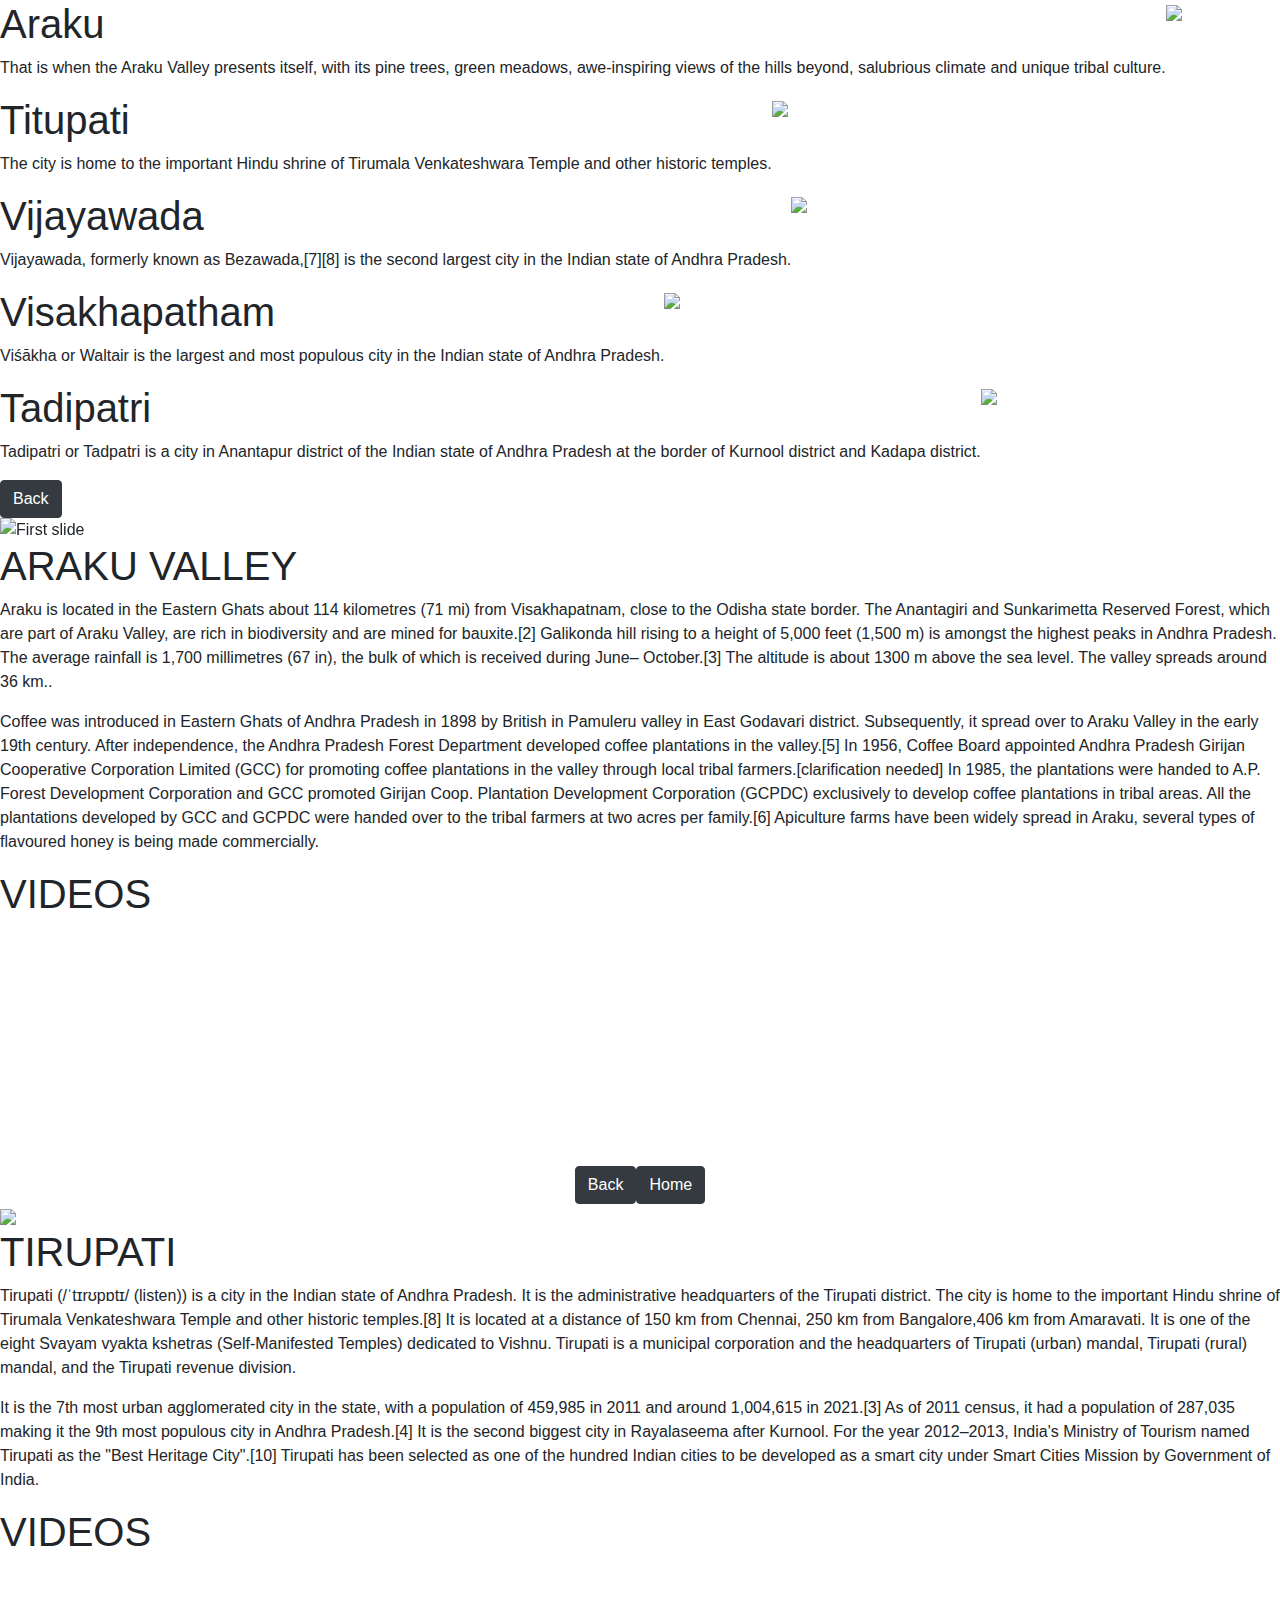
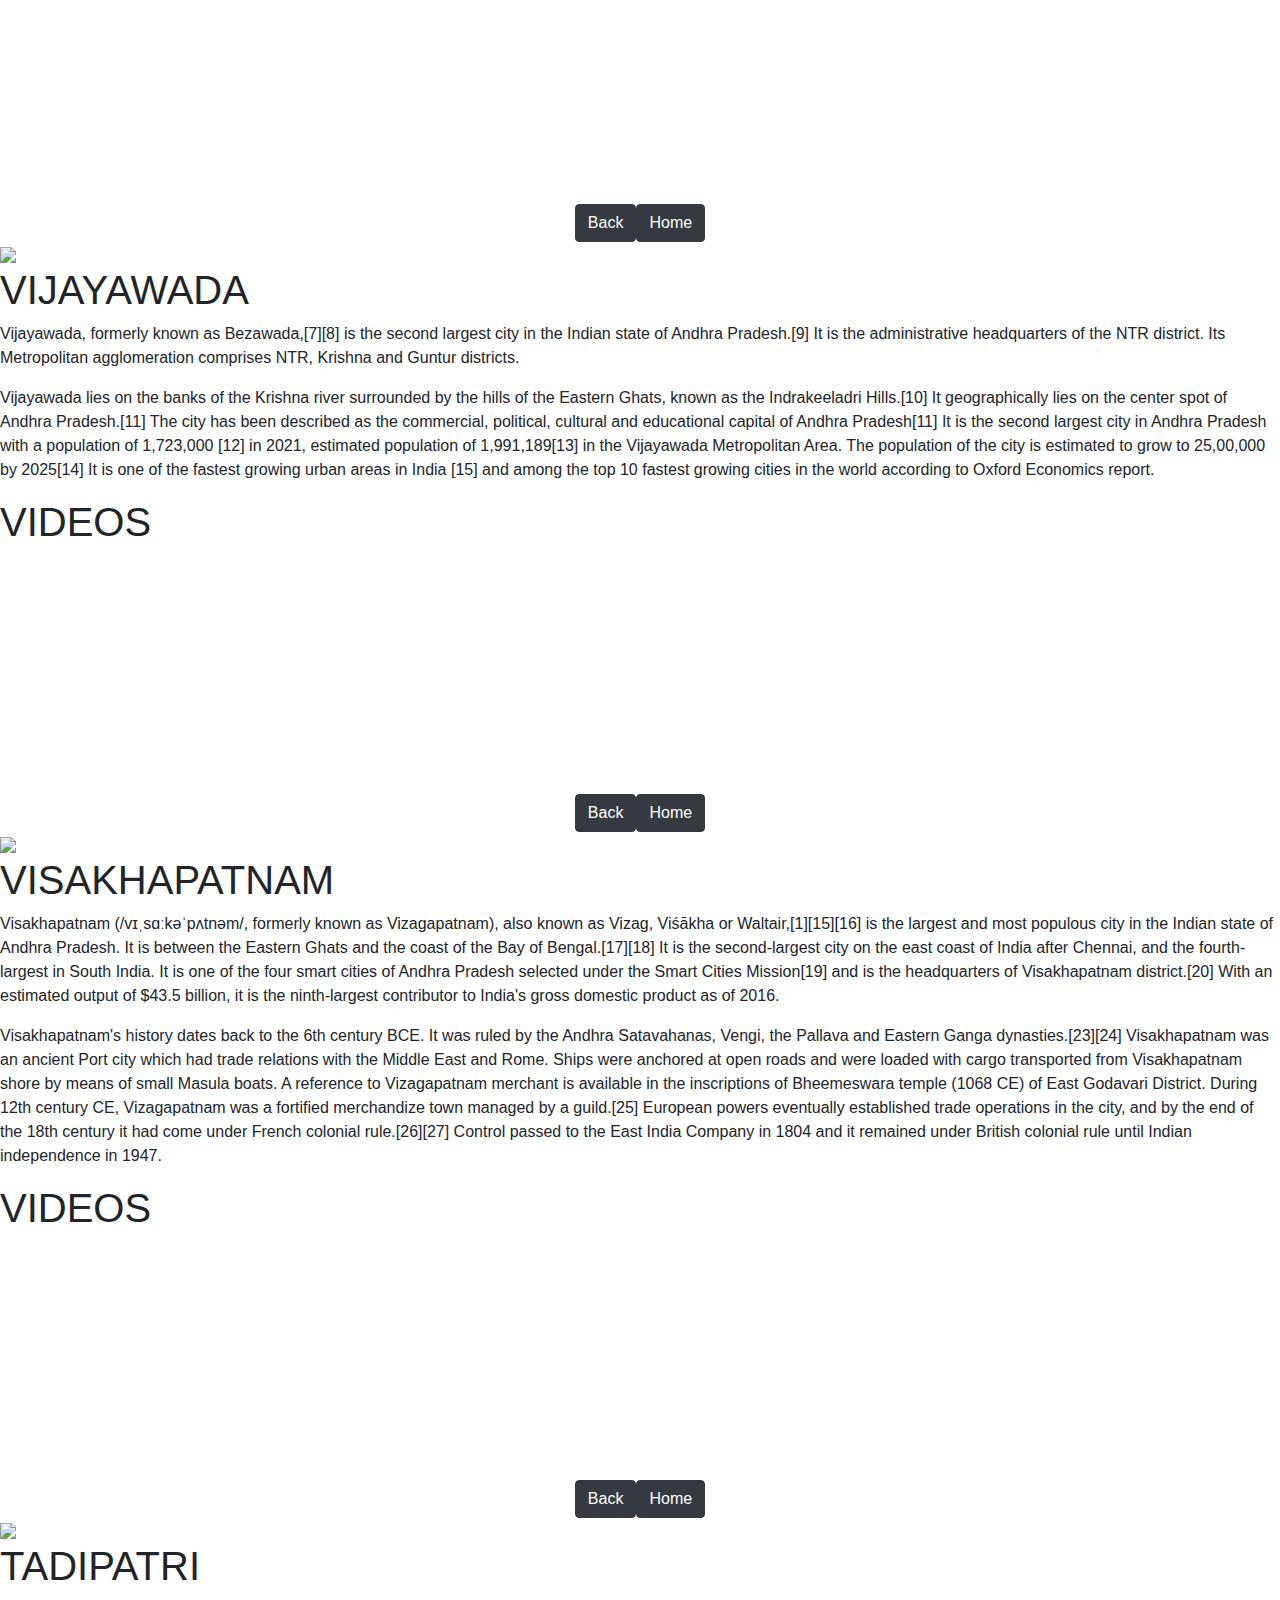
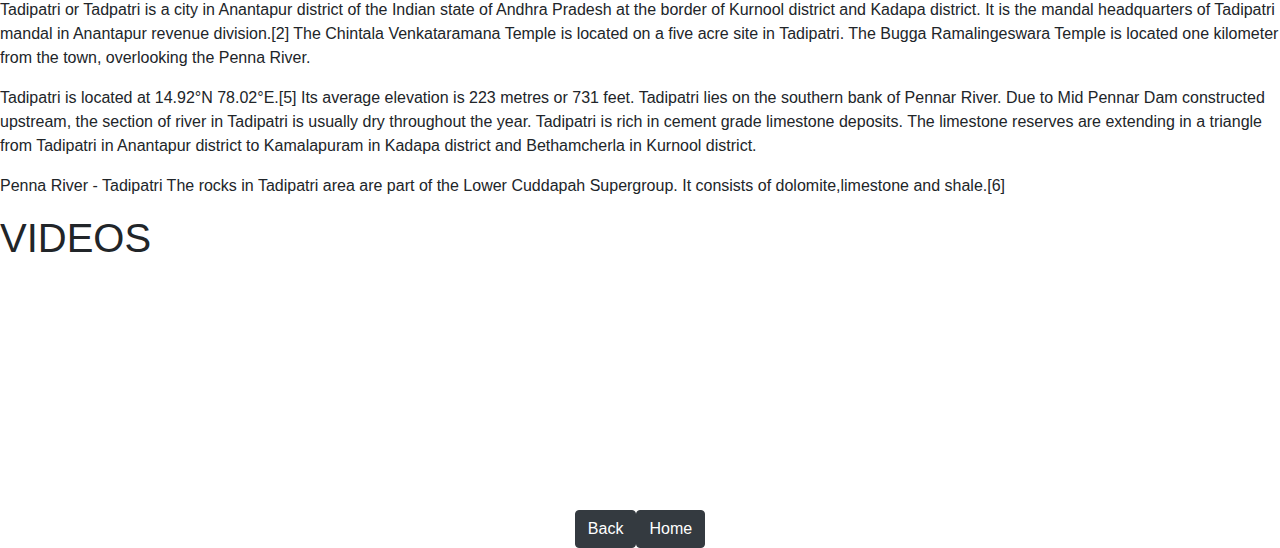
==== docs/page03.html @ a1fa5922 "Update page03.html" ====
<!-- 
Online HTML, CSS and JavaScript editor to run code online.
-->
<!DOCTYPE html>
<html lang="en">

<head>
  <meta charset="UTF-8" />
  <meta name="viewport" content="width=device-width, initial-scale=1.0" />
  <link rel="stylesheet" href="tourism.css" />
  <title>Siddiq</title>
  <link rel="stylesheet" href="https://stackpath.bootstrapcdn.com/bootstrap/4.5.2/css/bootstrap.min.css"
    integrity="sha384-	JcKb8q3iqJ61gNV9KGb8thSsNjpSL0n8PARn9HuZOnIxN0hoP+VmmDGMN5t9UJ0Z" crossorigin="anonymous">
  <script src="https://code.jquery.com/jquery-3.5.1.slim.min.js"
    integrity="sha384-				DfXdz2htPH0lsSSs5nCTpuj/zy4C+OGpamoFVy38MVBnE+IbbVYUew+OrCXaRkfj"
    crossorigin="anonymous"></script>
  <script src="https://cdn.jsdelivr.net/npm/popper.js@1.16.1/dist/umd/popper.min.js"
    integrity="sha384-9/reFTGAW83EW2RDu2S0VKaIzap3H66lZH81PoYlFhbGU+	6BZp6G7niu735Sk7lN"
    crossorigin="anonymous"></script>
  <script src="https://stackpath.bootstrapcdn.com/bootstrap/4.5.2/js/bootstrap.min.js"
    integrity="sha384-	B4gt1jrGC7Jh4AgTPSdUtOBvfO8shuf57BaghqFfPlYxofvL8/KUEfYiJOMMV+rV"
    crossorigin="anonymous"></script>
</head>

<body>



  <div id="section2">
    <div class="cover">
      <div class="tourist_card d-flex flex-row" onclick="display('sectionAraku')">
        <div>
          <h1 class="card_head">Araku</h1>
          <p class="para">That is when the Araku Valley presents itself, with its pine trees, green meadows,
            awe-inspiring views of the hills beyond, salubrious climate and unique tribal culture.</p>
        </div>
        <div>
          <img src="https://media.gettyimages.com/photos/araku-valley-visakhapatnam-andhra-pradesh-picture-id1351966272"
            class="box" />
        </div>
      </div>



      <div class="tourist_card d-flex flex-row" onclick="display('sectionTirupati')">
        <div>
          <h1 class="card_head">Titupati</h1>
          <p class="para">The city is home to the important Hindu shrine of Tirumala Venkateshwara Temple and other
            historic temples.</p>
        </div>
        <div>
          <img
            src="https://upload.wikimedia.org/wikipedia/commons/thumb/4/4e/Tirumala_090615.jpg/2560px-Tirumala_090615.jpg"
            class="box" />
        </div>
      </div>


      <div class="tourist_card d-flex flex-row" onclick="display('sectionVijayawada')">
        <div>
          <h1 class="card_head">Vijayawada</h1>
          <p class="para">Vijayawada, formerly known as Bezawada,[7][8] is the second largest city in the Indian state
            of Andhra Pradesh.</p>
        </div>
        <div>
          <img src="https://i.ytimg.com/vi/PCoxd4zgOww/maxresdefault.jpg" class="box" />
        </div>
      </div>



      <div class="tourist_card d-flex flex-row" onclick="display('sectionVisakhapatnam')">
        <div>
          <h1 class="card_head">Visakhapatham</h1>
          <p class="para">Viśākha or Waltair is the largest and most populous city in the Indian state of Andhra
            Pradesh.</p>
        </div>
        <div>
          <img src="https://th.bing.com/th/id/OIP._AcqMVvNnZ0XkM-PmJo5pAHaFQ?pid=ImgDet&rs=1" class="box" />
        </div>
      </div>



      <div class="tourist_card d-flex flex-row" onclick="display('sectionTadipatri')">
        <div>
          <h1 class="card_head">Tadipatri</h1>
          <p class="para">Tadipatri or Tadpatri is a city in Anantapur district of the Indian state of Andhra Pradesh at
            the border of Kurnool district and Kadapa district.</p>
        </div>
        <div>
          <img
            src="https://images.pexels.com/photos/2443789/pexels-photo-2443789.jpeg?auto=compress&cs=tinysrgb&fit=crop&h=627&w=1200"
            class="box" />
        </div>
      </div>
      <a href="dev.html" class="btn btn-dark" role="button">Back</a>
    </div>
  </div>



  <div id="sectionAraku" class="arakuback">
    <div id="carouselExampleIndicators" class="carousel slide" data-ride="carousel">
      <ol class="carousel-indicators">
        <li data-target="#carouselExampleIndicators" data-slide-to="0" class="active"></li>
        <li data-target="#carouselExampleIndicators" data-slide-to="1"></li>
        <li data-target="#carouselExampleIndicators" data-slide-to="2"></li>
      </ol>
      <div class="carousel-inner">
        <div class="carousel-item active">
          <img class="d-block w-100 car"
            src="https://images.indulgexpress.com/uploads/user/imagelibrary/2017/11/13/original/araku_valley.PNG"
            alt="First slide">
        </div>
        <div class="carousel-item">
          <img class="d-block w-100 car"
            src="https://static2.tripoto.com/media/filter/tst/img/270422/TripDocument/1467460479_img_20160701_163920188_hdr.jpg"
            alt="Second 	slide">
        </div>
        <div class="carousel-item">
          <img class="d-block w-100 car"
            src="https://images.thrillophilia.com/image/upload/s--QWhQ47Ci--/c_fill,g_auto/v1/attractions/images/000/005/578/original/1584164842	_shutterstock_1407949919.jpg.jpg"
            alt="Third slide">
        </div>
      </div>
      <a class="carousel-control-prev" href="#carouselExampleIndicators" role="button" data-slide="prev">
        <span class="carousel-control-prev-icon" aria-hidden="true"></span>
        <span class="sr-only">Previous</span>
      </a>
      <a class="carousel-control-next" href="#carouselExampleIndicators" role="button" data-slide="next">
        <span class="carousel-control-next-icon" aria-hidden="true"></span>
        <span class="sr-only">Next</span>
      </a>
    </div>
    <div>
      <h1 class="card_head1">ARAKU VALLEY</h1>
      <p class="para">Araku is located in the Eastern Ghats about 114 kilometres (71 mi) from Visakhapatnam, close to
        the Odisha state border. The Anantagiri and Sunkarimetta Reserved Forest, which are part of Araku Valley, are
        rich in biodiversity and are mined for bauxite.[2] Galikonda hill rising to a height of 5,000 feet (1,500 m) is
        amongst the highest peaks in Andhra Pradesh. The average rainfall is 1,700 millimetres (67 in), the bulk of
        which is received during June– October.[3] The altitude is about 1300 m above the sea level. The valley spreads
        around 36 km..</p>

      <p class="para">Coffee was introduced in Eastern Ghats of Andhra Pradesh in 1898 by British in Pamuleru valley in
        East Godavari district. Subsequently, it spread over to Araku Valley in the early 19th century. After
        independence, the Andhra Pradesh Forest Department developed coffee plantations in the valley.[5] In 1956,
        Coffee Board appointed Andhra Pradesh Girijan Cooperative Corporation Limited (GCC) for promoting coffee
        plantations in the valley through local tribal farmers.[clarification needed] In 1985, the plantations were
        handed to A.P. Forest Development Corporation and GCC promoted Girijan Coop. Plantation Development Corporation
        (GCPDC) exclusively to develop coffee plantations in tribal areas. All the plantations developed by GCC and
        GCPDC were handed over to the tribal farmers at two acres per family.[6] Apiculture farms have been widely
        spread in Araku, several types of flavoured honey is being made commercially.</p>

      <h1 class="card_head1">VIDEOS</h1>
      <div class="d-flex flex-row ">
        <div class="embed-responsive embed-responsive-16by9 pads">
          <iframe class="embed-responsive-item" src="https://www.youtube.com/embed/3CYGU_5XSKY?rel=0"
            allowfullscreen></iframe>
        </div>

        <div class="embed-responsive embed-responsive-16by9 pads">
          <iframe class="embed-responsive-item" src="https://www.youtube.com/embed/nHOMampB5LQ?rel=0"
            allowfullscreen></iframe>
        </div>

        <div class="embed-responsive embed-responsive-16by9 pads">
          <iframe class="embed-responsive-item" src="https://www.youtube.com/embed/Pd-9VE-ASok?rel=0"
            allowfullscreen></iframe>
        </div>
      </div>

      <div class="d-flex flex-row justify-content-center">
        <button class="pads btn btn-dark" onclick="display('section2')">Back</button>
        <a href="dev.html" class="btn btn-dark pads" role="button">Home</a>
      </div>
    </div>
  </div>



  <div id="sectionTirupati" class="arakuback">
    <img src="https://www.tourmyindia.com/blog/wp-content/uploads/2015/09/best-places-to-visit-in-andhra-	pradesh.png"
      class="tirupati_img">
    <h1 class="card_head1">TIRUPATI</h1>
    <p class="para">Tirupati (/ˈtɪrʊpɒtɪ/ (listen)) is a city in the Indian state of Andhra Pradesh. It is the
      administrative headquarters of the Tirupati district. The city is home to the important Hindu shrine of Tirumala
      Venkateshwara Temple and other historic temples.[8] It is located at a distance of 150 km from Chennai, 250 km
      from Bangalore,406 km from Amaravati. It is one of the eight Svayam vyakta kshetras (Self-Manifested Temples)
      dedicated to Vishnu. Tirupati is a municipal corporation and the headquarters of Tirupati (urban) mandal, Tirupati
      (rural) mandal, and the Tirupati revenue division.</p>

    <p class="para">It is the 7th most urban agglomerated city in the state, with a population of 459,985 in 2011 and
      around 1,004,615 in 2021.[3] As of 2011 census, it had a population of 287,035 making it the 9th most populous
      city in Andhra Pradesh.[4] It is the second biggest city in Rayalaseema after Kurnool. For the year 2012–2013,
      India's Ministry of Tourism named Tirupati as the "Best Heritage City".[10] Tirupati has been selected as one of
      the hundred Indian cities to be developed as a smart city under Smart Cities Mission by Government of India.</p>

    <h1 class="card_head1">VIDEOS</h1>
    <div class="d-flex flex-row ">
      <div class="embed-responsive embed-responsive-16by9 pads">
        <iframe class="embed-responsive-item" src="https://www.youtube.com/embed/SZU2NR5Ls28?rel=0"
          allowfullscreen></iframe>
      </div>

      <div class="embed-responsive embed-responsive-16by9 pads">
        <iframe class="embed-responsive-item" src="https://www.youtube.com/embed/i1PRlMkpUgM?rel=0"
          allowfullscreen></iframe>
      </div>

      <div class="embed-responsive embed-responsive-16by9 pads">
        <iframe class="embed-responsive-item" src="https://www.youtube.com/embed/694Zgsanp0E?rel=0"
          allowfullscreen></iframe>
      </div>
    </div>

    <div class="d-flex flex-row justify-content-center">
      <button class="pads btn btn-dark" onclick="display('section2')">Back</button>
      <a href="index.html" class="btn btn-dark pads" role="button">Home</a>
    </div>
  </div>



  <div id="sectionVijayawada" class="arakuback">
    <img src="https://pix10.agoda.net/geo/city/88777/1_88777_02.jpg?s=1920x822" class="vijayawada_img">
    <h1 class="card_head1">VIJAYAWADA</h1>
    <p class="para">Vijayawada, formerly known as Bezawada,[7][8] is the second largest city in the Indian state of
      Andhra Pradesh.[9] It is the administrative headquarters of the NTR district. Its Metropolitan agglomeration
      comprises NTR, Krishna and Guntur districts.</p>
    <p class="para">Vijayawada lies on the banks of the Krishna river surrounded by the hills of the Eastern Ghats,
      known as the Indrakeeladri Hills.[10] It geographically lies on the center spot of Andhra Pradesh.[11] The city
      has been described as the commercial, political, cultural and educational capital of Andhra Pradesh[11] It is the
      second largest city in Andhra Pradesh with a population of 1,723,000 [12] in 2021, estimated population of
      1,991,189[13] in the Vijayawada Metropolitan Area. The population of the city is estimated to grow to 25,00,000 by
      2025[14] It is one of the fastest growing urban areas in India [15] and among the top 10 fastest growing cities in
      the world according to Oxford Economics report.</p>

    <h1 class="card_head1">VIDEOS</h1>
    <div class="d-flex flex-row ">
      <div class="embed-responsive embed-responsive-16by9 pads">
        <iframe class="embed-responsive-item" src="https://www.youtube.com/embed/ZCtydx3sjDo?rel=0"
          allowfullscreen></iframe>
      </div>

      <div class="embed-responsive embed-responsive-16by9 pads">
        <iframe class="embed-responsive-item" src="https://www.youtube.com/embed/PCoxd4zgOww?rel=0"
          allowfullscreen></iframe>
      </div>

      <div class="embed-responsive embed-responsive-16by9 pads">
        <iframe class="embed-responsive-item" src="https://www.youtube.com/embed/U4b781cWoMw?rel=0"
          allowfullscreen></iframe>
      </div>
    </div>

    <div class="d-flex flex-row justify-content-center">
      <button class="pads btn btn-dark" onclick="display('section2')">Back</button>
      <a href="index.html" class="btn btn-dark pads" role="button">Home</a>
    </div>
  </div>



  <div id="sectionVisakhapatnam" class="arakuback">
    <img src="https://live.staticflickr.com/1759/28654102158_47e5f69dc4_b.jpg" class="vijayawada_img">
    <h1 class="card_head1">VISAKHAPATNAM</h1>
    <p class="para">Visakhapatnam (/vɪˌsɑːkəˈpʌtnəm/, formerly known as Vizagapatnam), also known as Vizag, Viśākha or
      Waltair,[1][15][16] is the largest and most populous city in the Indian state of Andhra Pradesh. It is between the
      Eastern Ghats and the coast of the Bay of Bengal.[17][18] It is the second-largest city on the east coast of India
      after Chennai, and the fourth-largest in South India. It is one of the four smart cities of Andhra Pradesh
      selected under the Smart Cities Mission[19] and is the headquarters of Visakhapatnam district.[20] With an
      estimated output of $43.5 billion, it is the ninth-largest contributor to India's gross domestic product as of
      2016.</p>
    <p class="para">Visakhapatnam's history dates back to the 6th century BCE. It was ruled by the Andhra Satavahanas,
      Vengi, the Pallava and Eastern Ganga dynasties.[23][24] Visakhapatnam was an ancient Port city which had trade
      relations with the Middle East and Rome. Ships were anchored at open roads and were loaded with cargo transported
      from Visakhapatnam shore by means of small Masula boats. A reference to Vizagapatnam merchant is available in the
      inscriptions of Bheemeswara temple (1068 CE) of East Godavari District. During 12th century CE, Vizagapatnam was a
      fortified merchandize town managed by a guild.[25] European powers eventually established trade operations in the
      city, and by the end of the 18th century it had come under French colonial rule.[26][27] Control passed to the
      East India Company in 1804 and it remained under British colonial rule until Indian independence in 1947.</p>

    <h1 class="card_head1">VIDEOS</h1>
    <div class="d-flex flex-row ">
      <div class="embed-responsive embed-responsive-16by9 pads">
        <iframe class="embed-responsive-item" src="https://www.youtube.com/embed/0r2FA3rKq88?rel=0"
          allowfullscreen></iframe>
      </div>

      <div class="embed-responsive embed-responsive-16by9 pads">
        <iframe class="embed-responsive-item" src="https://www.youtube.com/embed/btzXFQfRnwc?rel=0"
          allowfullscreen></iframe>
      </div>

      <div class="embed-responsive embed-responsive-16by9 pads">
        <iframe class="embed-responsive-item" src="https://www.youtube.com/embed/mdL9aRlQq1U?rel=0"
          allowfullscreen></iframe>
      </div>

    </div>
    <div class="d-flex flex-row justify-content-center">
      <button class="pads btn btn-dark" onclick="display('section2')">Back</button>
      <a href="dev.html" class="btn btn-dark pads" role="button">Home</a>
    </div>
  </div>



  <div id="sectionTadipatri" class="arakuback">
    <img
      src="https://th.bing.com/th/id/R.8d559472f162081218551f2994e817b6?rik=DQEP5Dw7JgCBjA&riu=http%3a%2f%	2f2.bp.blogspot.com%2f-w_pH8BvKaZ8%2fVI8MECTxjTI%2fAAAAAAAALJg%2fmxPKHNN5bZw%2fs1600%2f9.JPG&ehk=	7wAwBs5DY530tAz0D%2by%2bNCiwVvKr6Ti%2fc0Moj2D%2bfP4%3d&risl=&pid=ImgRaw&r=0"
      class="vijayawada_img">
    <h1 class="card_head1">TADIPATRI</h1>
    <p class="para">Tadipatri or Tadpatri is a city in Anantapur district of the Indian state of Andhra Pradesh at the
      border of Kurnool district and Kadapa district. It is the mandal headquarters of Tadipatri mandal in Anantapur
      revenue division.[2] The Chintala Venkataramana Temple is located on a five acre site in Tadipatri. The Bugga
      Ramalingeswara Temple is located one kilometer from the town, overlooking the Penna River.</p>
    <p class="para">Tadipatri is located at 14.92°N 78.02°E.[5] Its average elevation is 223 metres or 731 feet.
      Tadipatri lies on the southern bank of Pennar River. Due to Mid Pennar Dam constructed upstream, the section of
      river in Tadipatri is usually dry throughout the year. Tadipatri is rich in cement grade limestone deposits. The
      limestone reserves are extending in a triangle from Tadipatri in Anantapur district to Kamalapuram in Kadapa
      district and Bethamcherla in Kurnool district.</p>


    <p class="para">Penna River - Tadipatri
      The rocks in Tadipatri area are part of the Lower Cuddapah Supergroup. It consists of dolomite,limestone and
      shale.[6]</p>

    <h1 class="card_head1">VIDEOS</h1>
    <div class="d-flex flex-row ">
      <div class="embed-responsive embed-responsive-16by9 pads">
        <iframe class="embed-responsive-item" src="https://www.youtube.com/embed/SO63ZsnyMD0?rel=0"
          allowfullscreen></iframe>
      </div>

      <div class="embed-responsive embed-responsive-16by9 pads">
        <iframe class="embed-responsive-item" src="https://www.youtube.com/embed/8H2nVac2XIM?rel=0"
          allowfullscreen></iframe>
      </div>

      <div class="embed-responsive embed-responsive-16by9 pads">
        <iframe class="embed-responsive-item" src="https://www.youtube.com/embed/yVC2nxYHlQc?rel=0"
          allowfullscreen></iframe>
      </div>
    </div>


    <div class="d-flex flex-row justify-content-center">
      <button class="pads btn btn-dark" onclick="display('section2')">Back</button>
      <a href="index.html" class="btn btn-dark pads" role="button">Home</a>
    </div>
  </div>


  <script type="text/javascript"
    src="https://d1tgh8fmlzexmh.cloudfront.net/ccbp-static-website/js/ccbp-ui-kit.js"></script>

</body>

</html>
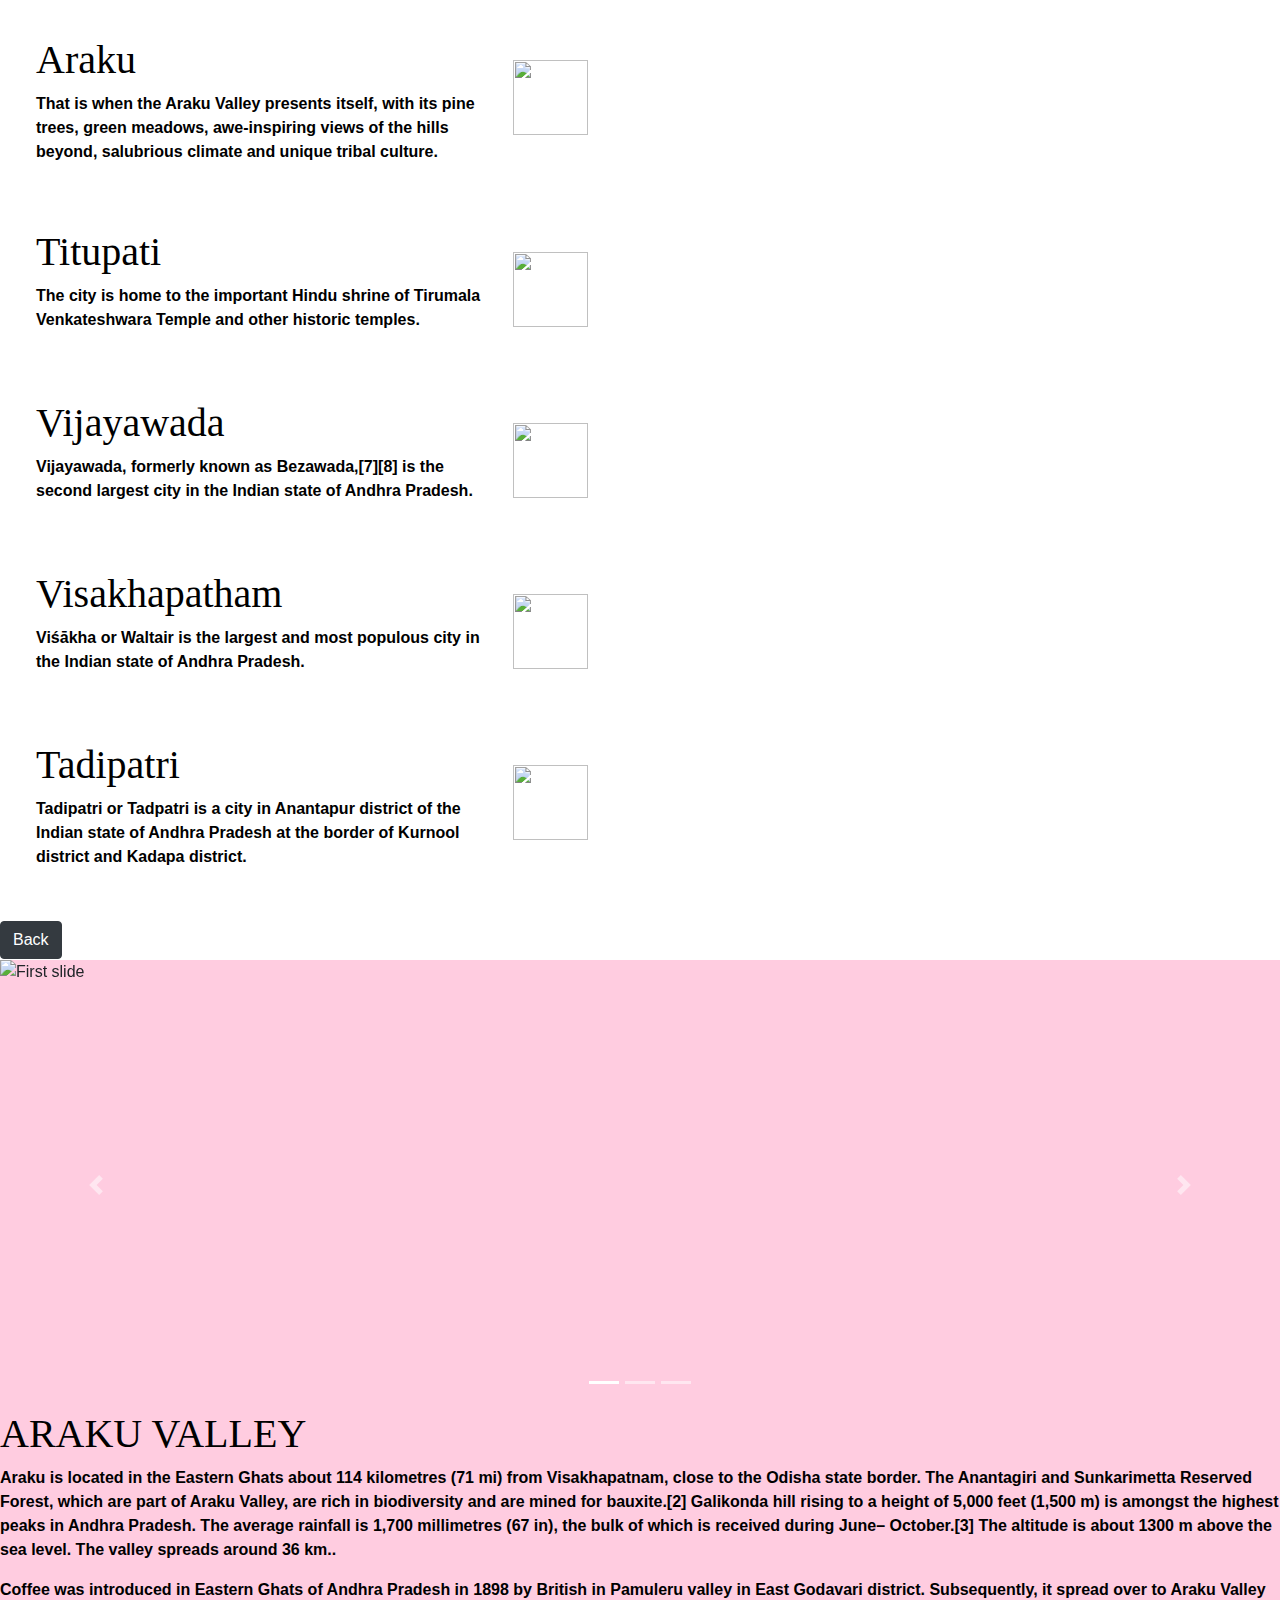
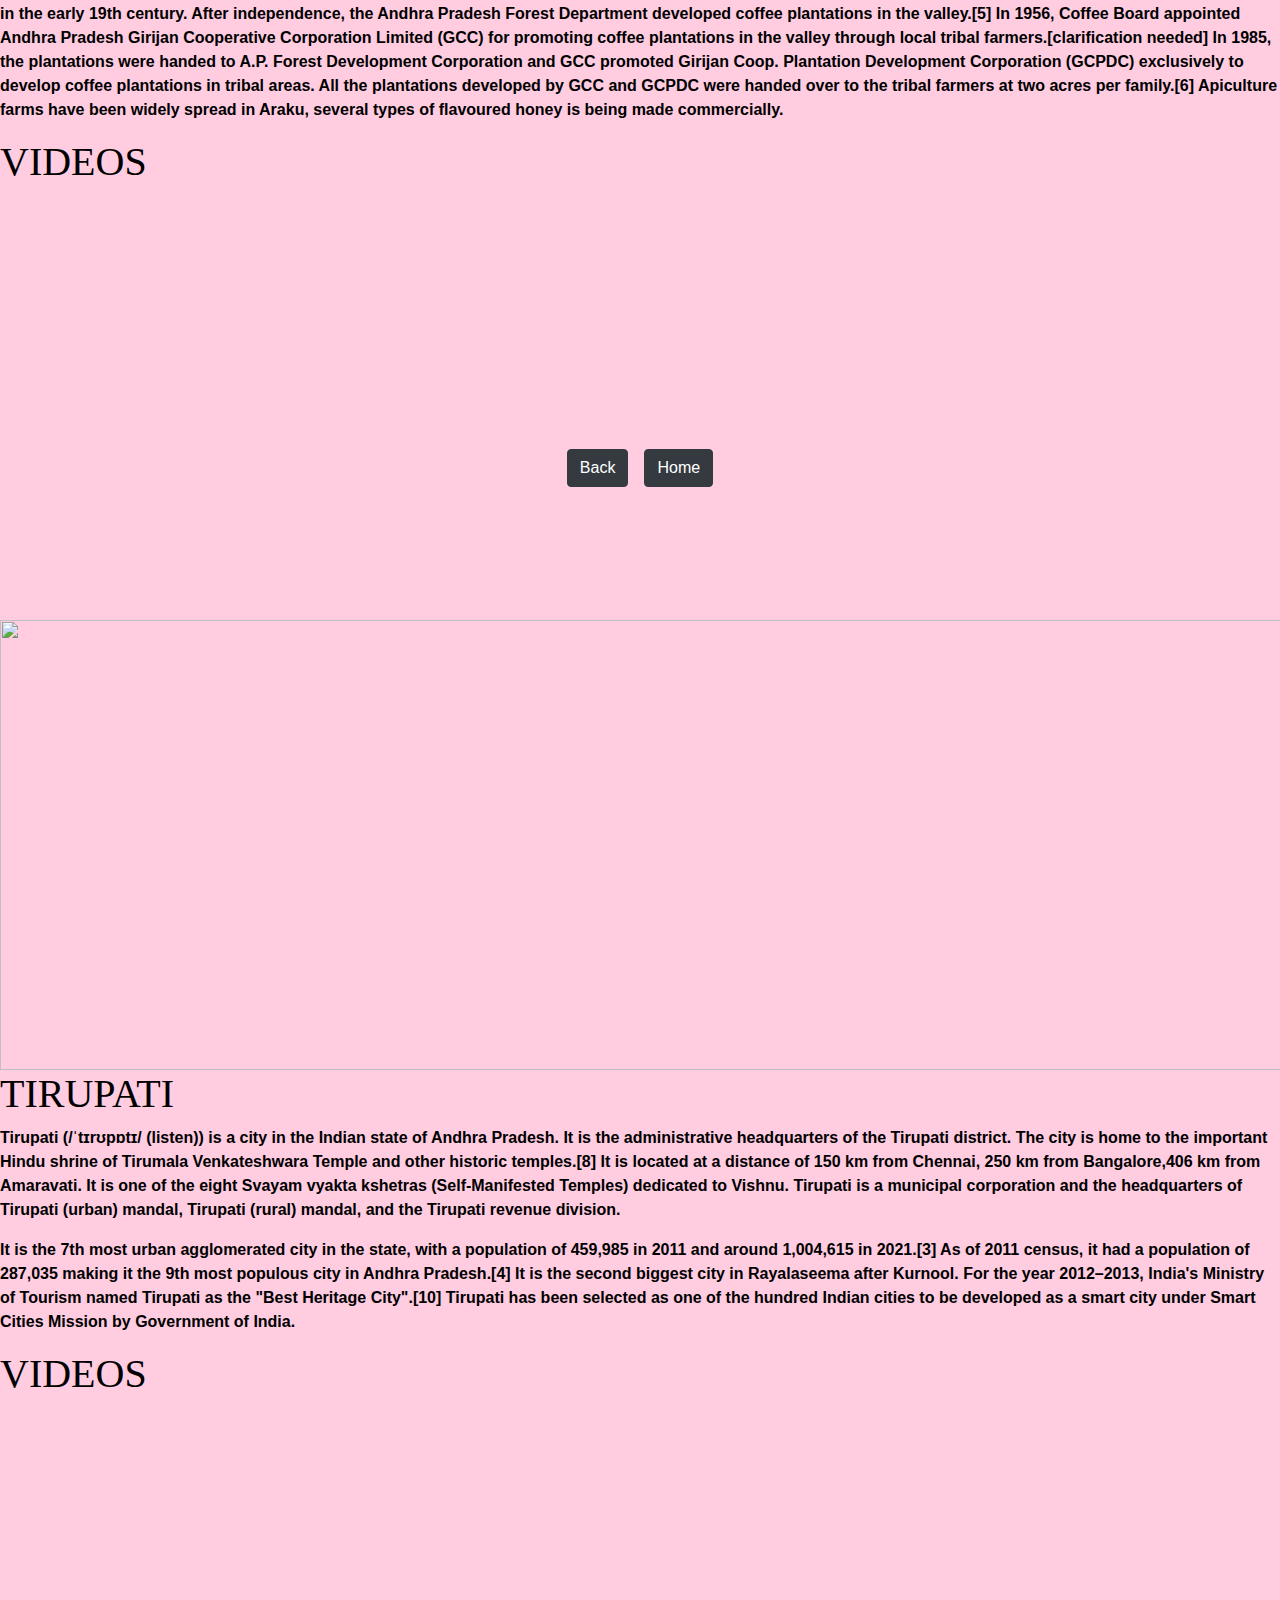
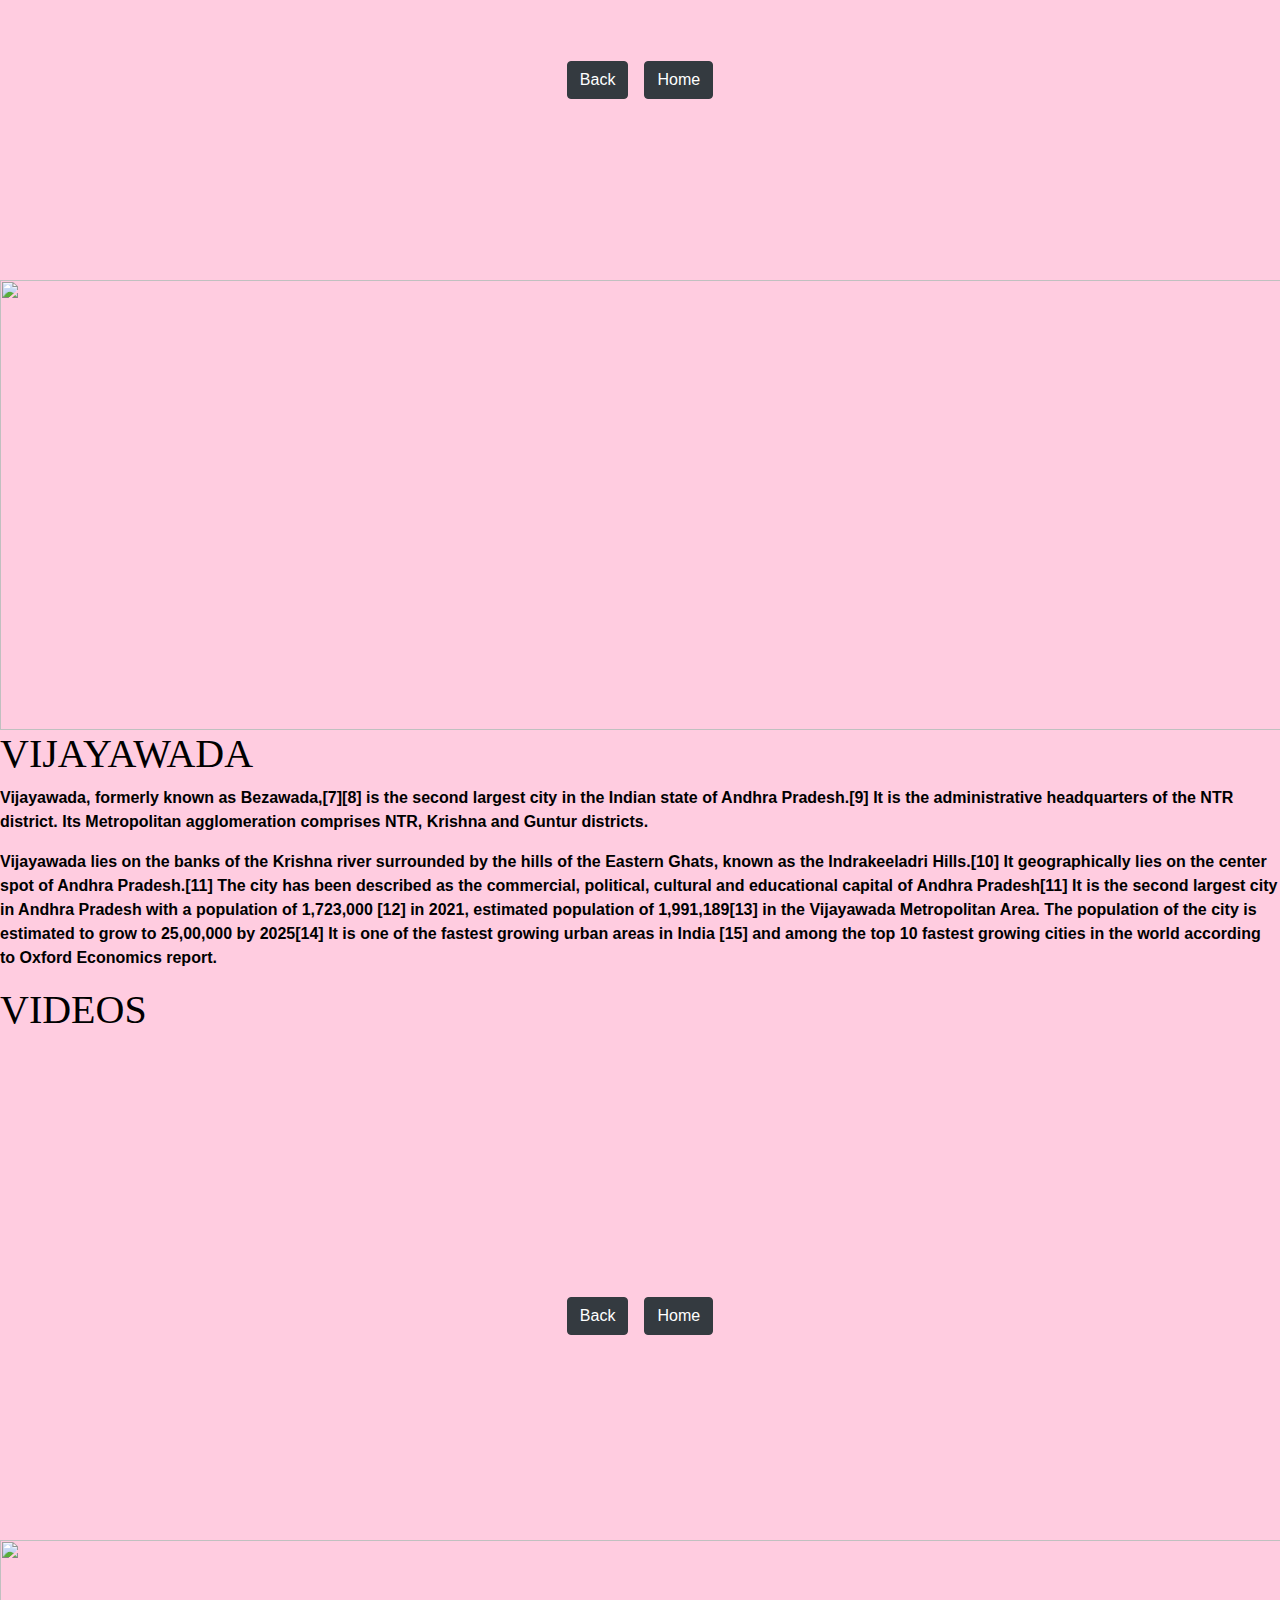
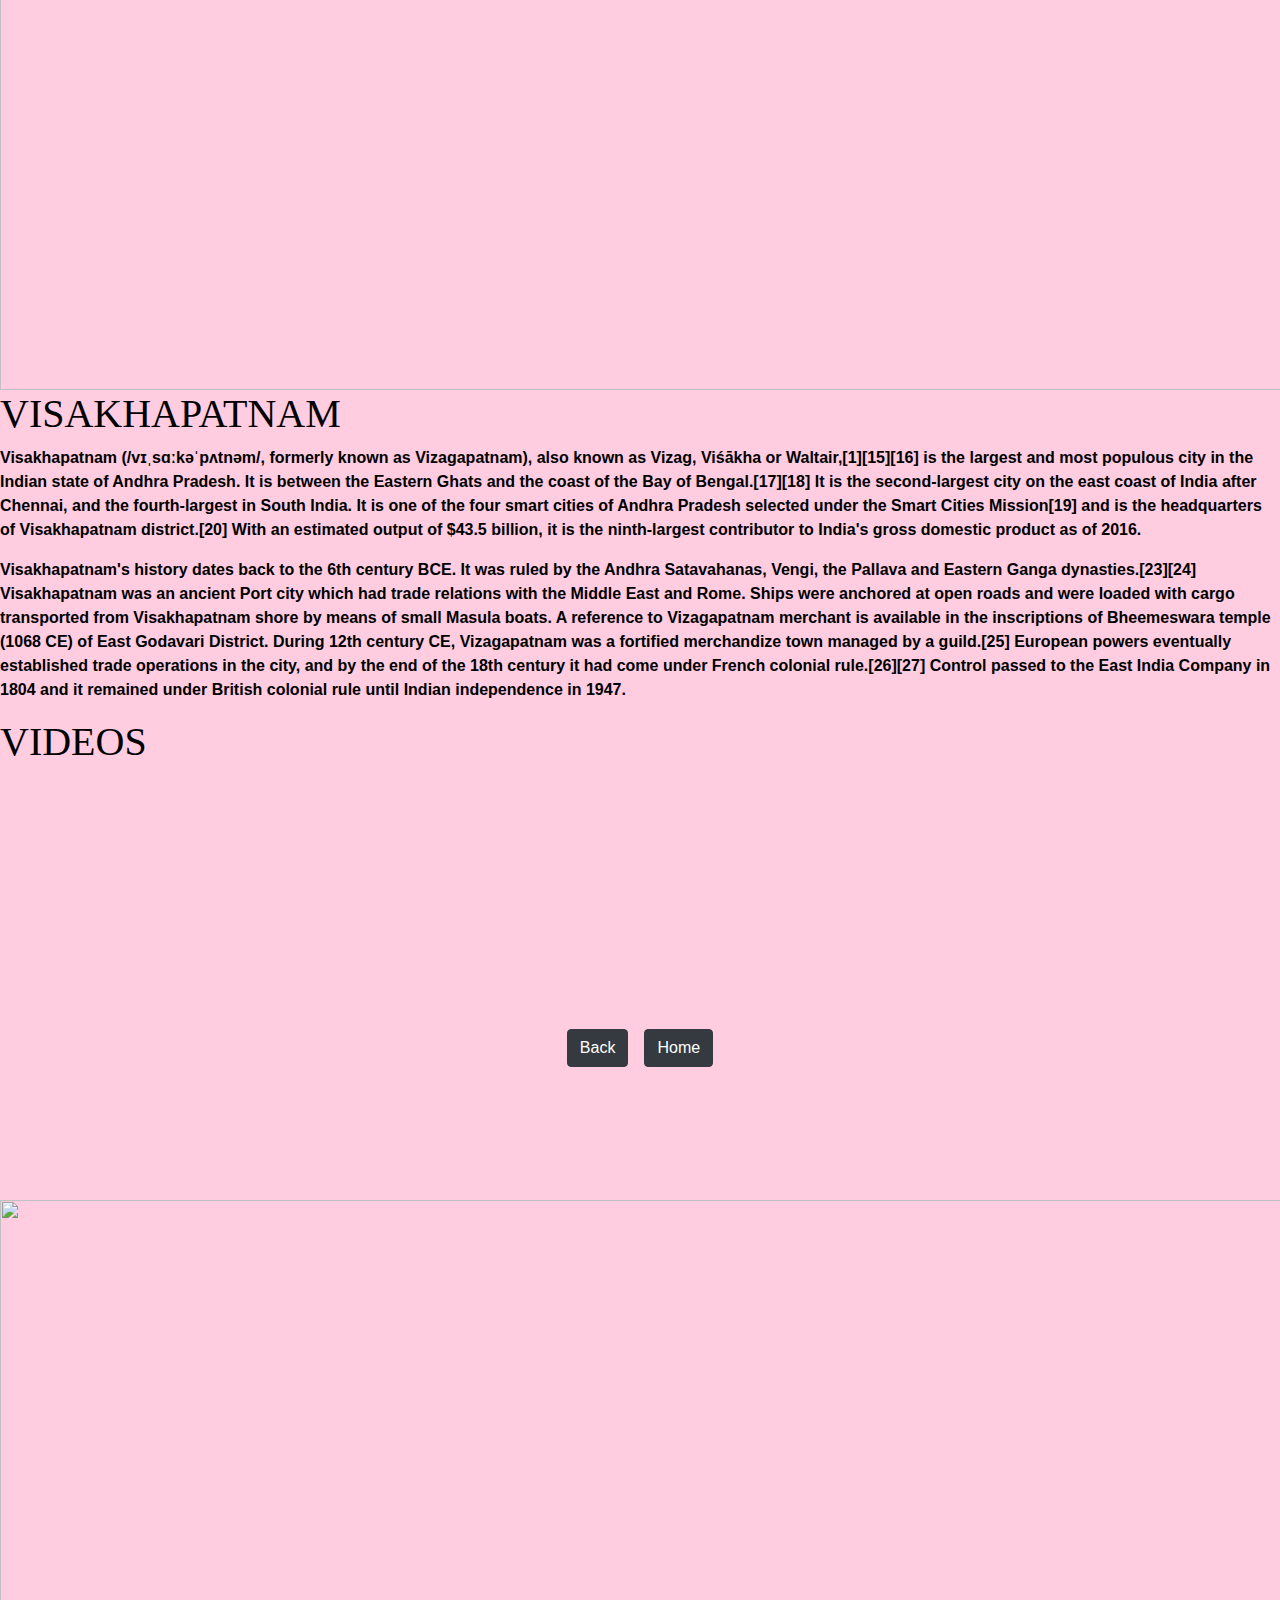
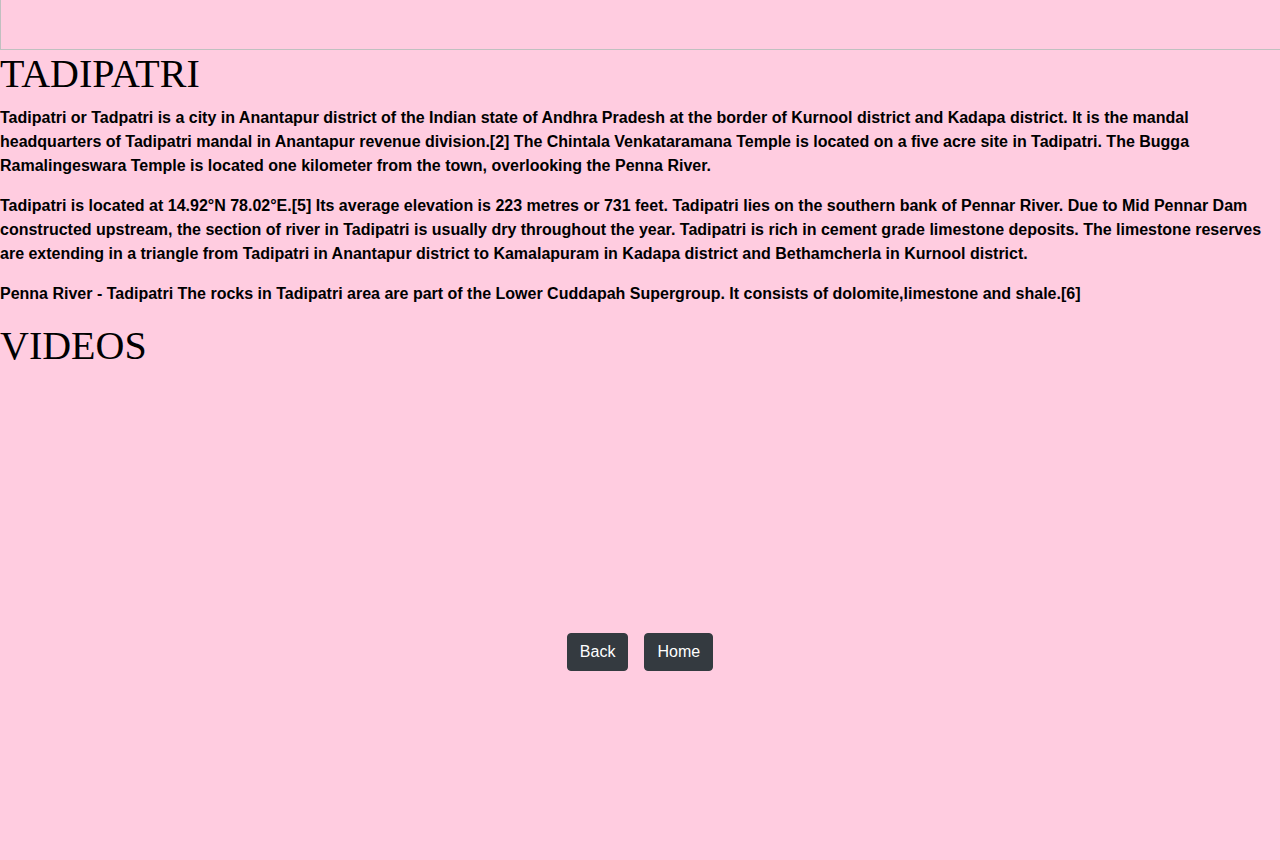
==== commit d9aca615: "Update page03.html" ====
--- a/docs/page03.html
+++ b/docs/page03.html
@@ -94,7 +94,7 @@
             class="box" />
         </div>
       </div>
-      <a href="dev.html" class="btn btn-dark" role="button">Back</a>
+      <a href="index.html" class="btn btn-dark" role="button">Back</a>
     </div>
   </div>
 
@@ -172,7 +172,7 @@
 
       <div class="d-flex flex-row justify-content-center">
         <button class="pads btn btn-dark" onclick="display('section2')">Back</button>
-        <a href="dev.html" class="btn btn-dark pads" role="button">Home</a>
+        <a href="index.html" class="btn btn-dark pads" role="button">Home</a>
       </div>
     </div>
   </div>
@@ -301,7 +301,7 @@
     </div>
     <div class="d-flex flex-row justify-content-center">
       <button class="pads btn btn-dark" onclick="display('section2')">Back</button>
-      <a href="dev.html" class="btn btn-dark pads" role="button">Home</a>
+      <a href="index.html" class="btn btn-dark pads" role="button">Home</a>
     </div>
   </div>
 
--- a/docs/tourism.css
+++ b/docs/tourism.css
@@ -0,0 +1,73 @@
+.head{
+  color: black;
+  font-family: lobster;
+  text-align: center;
+}
+
+.para{
+  font-weight: bold;
+  color: black;
+}
+.bg{
+  background-image: URL("https://th.bing.com/th/id/R.9b81663a3934071f8de09681cec0684e?rik=DEV7m%2bUbPpmL2A&riu=http%3a%2f%2fwww.pixelstalk.net%2fwp-content%2fuploads%2f2016%2f08%2fCool-Nature-Background-Images-4523x2590.jpg&ehk=XxAKNdbLqeV84jakVaOYrmZWai83%2bRlxqGS7WF2x2%2bo%3d&risl=1&pid=ImgRaw&r=0");
+  background-size: cover;
+  height: 100vh;
+}
+.al{
+  background-color: #e6e6ff;
+  border-radius: 12px;
+  margin: 24px;
+  padding: 24px;
+}
+.button{
+  background-color: #3399ff;
+  color: white;
+}
+.cover{
+   background-image: URL("https://www.tourmyindia.com/socialimg/andhrapradesh-tourism.jpg");
+   background-size: cover;
+   height: 104vh;
+   
+}
+.tourist_card{
+ border-radius: 24px;
+ background-color: white;
+ padding: 12px;
+ margin: 24px;
+ width: 600px;
+}
+.box{
+  height: 75px;
+  width: 75px;
+  margin: 24px;
+}
+.card_head{
+  color: black;
+  font-family: lobster;
+}
+.car{
+ height: 50vh;
+}
+.card_head1{
+  color: black;
+  font-family: cursive;
+}
+.arakuback{
+background-color: #ffcce0;
+height: 140vh;
+}
+.tirupati_img{
+height: 50vh;
+width: 1600px;
+}
+.vijayawada_img{
+height: 50vh;
+width: 1600px;
+}
+.pads{
+margin: 8px;
+}
+.vid_size{
+
+width: 12px;
+}
